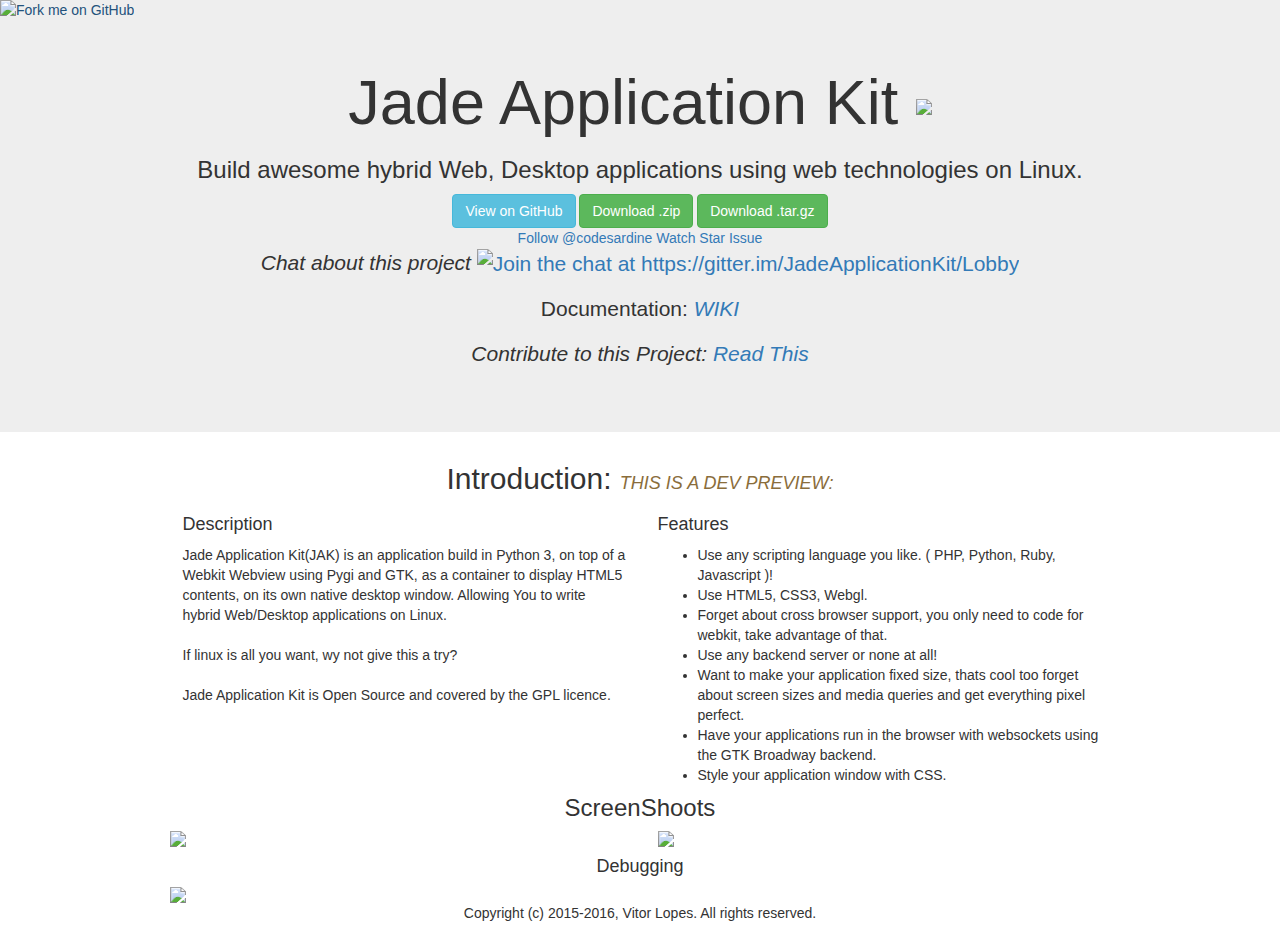
==== index.html @ ba1bef3c "url change" ====
<!doctype html>
<html class="no-js" lang="">

<head>
    <meta charset="utf-8">
    <meta http-equiv="x-ua-compatible" content="ie=edge">
    <!-- Seo -->
    <title>Jade Application Kit - Build desktop applications using web technologies on Linux.</title>
    <meta property="og:title" content="Jade Application Kit - Build desktop applications using web technologies on Linux." />
    <meta name="description" content="Create desktop applications with Python, JavaScript, HTML, and CSS." />
    <meta property="og:description" content="Create desktop applications with Python, JavaScript, HTML, and CSS.." />
    <link rel="canonical" href="http://codesardine.github.io/Jade-Application-Kit/" />
    <meta property="og:url" content="http://codesardine.github.io/Jade-Application-Kit/" />
    <meta property="og:site_name" content="Jade Application Kit" />
    <meta property=”og:type” content="website" />
    <meta property="og:image" content="https://codesardine.github.io/Jade-Application-Kit/img/3.png">
    <meta property=”og:author” content="Vitor Lopes" />
   <!-- <link rel=”author” href=”https://plus.google.com/[YOUR PERSONAL G+ PROFILE HERE]”/> -->
    <!-- Seo -->
    <meta name="viewport" content="width=device-width, initial-scale=1">
    <link href="https://fonts.googleapis.com/css?family=Suez+One|Indie+Flower|Quattrocento|Quattrocento+Sans" rel="stylesheet">

    <link rel="apple-touch-icon" href="apple-touch-icon.png">
    <!-- Place favicon.ico in the root directory -->


    <script src="js/vendor/modernizr-2.8.3.min.js"></script>
</head>

<body>
    <!--[if lt IE 8]>
            <p class="browserupgrade">You are using an <strong>outdated</strong> browser. Please <a href="http://browsehappy.com/">upgrade your browser</a> to improve your experience.</p>
        <![endif]-->

    <!-- Add your site or application content here -->
    <a href="https://github.com/codesardine/Jade-Application-Kit/fork"><img style="position: absolute; top: 0; left: 0; border: 0;" src="https://camo.githubusercontent.com/82b228a3648bf44fc1163ef44c62fcc60081495e/68747470733a2f2f73332e616d617a6f6e6177732e636f6d2f6769746875622f726962626f6e732f666f726b6d655f6c6566745f7265645f6161303030302e706e67" alt="Fork me on GitHub" data-canonical-src="https://s3.amazonaws.com/github/ribbons/forkme_left_red_aa0000.png"></a>
    <header class="jumbotron">
        <h1 class="text-center">Jade Application Kit  <a href="https://www.codacy.com/app/vmnlop/Jade-Application-Kit?utm_source=github.com&amp;utm_medium=referral&amp;utm_content=codesardine/Jade-Application-Kit&amp;utm_campaign=Badge_Grade"><img src="https://api.codacy.com/project/badge/Grade/c79991176d484d50960a36007749b6a6"></a></h1>
        <h3 class="text-center">Build awesome hybrid Web, Desktop applications using web technologies on Linux.</h3>
        <div class="text-center bottom-margin"><a class="btn btn-info" role="button" href="https://github.com/codesardine/Jade-Application-Kit" class="btn">View on GitHub</a>
            <a class="btn btn-success" role="button" href="https://github.com/codesardine/Jade-Application-Kit/zipball/master" class="btn">Download .zip</a>
            <a class="btn btn-success" role="button" href="https://github.com/codesardine/Jade-Application-Kit/tarball/master" class="btn">Download .tar.gz</a></div>
        <div class="text-center bottom-margin">
            <a class="github-button" href="https://github.com/codesardine" data-style="mega" data-count-href="/codesardine/followers" data-count-api="/users/codesardine#followers" data-count-aria-label="# followers on GitHub" aria-label="Follow @codesardine on GitHub">Follow @codesardine</a>
            <a class="github-button" href="https://github.com/codesardine/Jade-Application-Kit" data-icon="octicon-eye" data-style="mega" data-count-href="/codesardine/Jade-Application-Kit/watchers" data-count-api="/repos/codesardine/Jade-Application-Kit#subscribers_count" data-count-aria-label="# watchers on GitHub" aria-label="Watch codesardine/Jade-Application-Kit on GitHub">Watch</a>
            <a class="github-button" href="https://github.com/codesardine/Jade-Application-Kit" data-icon="octicon-star" data-style="mega" data-count-href="/codesardine/Jade-Application-Kit/stargazers" data-count-api="/repos/codesardine/Jade-Application-Kit#stargazers_count" data-count-aria-label="# stargazers on GitHub" aria-label="Star codesardine/Jade-Application-Kit on GitHub">Star</a>
            <!-- Place this tag where you want the button to render. -->
            <a class="github-button" href="https://github.com/codesardine/Jade-Application-Kit/issues" data-icon="octicon-issue-opened" data-style="mega" data-count-api="/repos/codesardine/Jade-Application-Kit#open_issues_count" data-count-aria-label="# issues on GitHub" aria-label="Issue codesardine/Jade-Application-Kit on GitHub">Issue</a></div>
        <p class="text-center indie"><em>Chat about this project</em>
            <a href="https://gitter.im/Jade-Application-Kit/Lobby?utm_source=badge&utm_medium=badge&utm_campaign=pr-badge&utm_content=badge"><img src="https://badges.gitter.im/JadeApplicationKit/Lobby.svg" alt="Join the chat at https://gitter.im/JadeApplicationKit/Lobby"></a>
        </p>
        <p class="text-center indie">Documentation: <em class="text-info">
  <a href="https://github.com/codesardine/Jade-Application-Kit/wiki">WIKI</a></em></p>
        <p class="text-center indie"><em>Contribute to this Project: <a href="https://github.com/codesardine/Jade-Application-Kit/blob/master/contributing.md">Read This</a></em></p>
    </header>
    <h2 class="text-center">Introduction: 
        <em class="text-warning quat" style="font-size: 18px;">THIS IS A DEV PREVIEW:
        </em>
    </h2>

    <div class="container">
        <div class="row">
            <div class="col-xs-12 col-sm-offset-1 mb20">
                <div class="col-xs-12 col-sm-5">
                    <h4>Description</h4>
                    <p class="pink-border-left">Jade Application Kit(JAK) is an application build in Python 3, on top of a Webkit Webview using Pygi and GTK, as a container to display HTML5 contents, on its own native desktop window. Allowing You to write hybrid Web/Desktop applications on Linux.
                        <br>
                        <br> If linux is all you want, wy not give this a try?
                        <br>
                        <br> Jade Application Kit is Open Source and covered by the GPL licence.</p>
                </div>
                <div class="col-xs-12 col-sm-5">
                    <h4>Features</h4>
                    <ul class="pink-border-left">
                        <li>Use any scripting language you like. ( PHP, Python, Ruby, Javascript )!</li>
                         <li>Use HTML5, CSS3, Webgl.</li>
                         <li>Forget about cross browser support, you only need to code for webkit, take advantage of that.</li>
                         <li>Use any backend server or none at all!</li>
                         <li>Want to make your application fixed size, thats cool too forget about screen sizes and media queries and get everything pixel perfect.</li>
                         <li>Have your applications run in the browser with websockets using the GTK Broadway backend.</li>
                         <li>Style your application window with CSS.</li>
                    </ul>
                </div>
            </div>
            <h3 class="text-center">ScreenShoots</h3>
            <div class="row">
                <div class="col-xs-12 col-sm-offset-1">
                    <img src="img/1.png" class="col-xs-12 col-sm-5">
                    <img src="img/2.png" class="col-xs-12 col-sm-5"></div>
            </div>
            <h4 class="text-center">Debugging</h4>
            <div class="row">
                <div class="col-xs-12 col-sm-offset-1">
                    <img src="img/3.png" class="col-xs-12 col-sm-10">
                </div>
            </div>
        </div>
    </div>
    <!-- Latest compiled and minified CSS -->
    <link rel="stylesheet" href="https://maxcdn.bootstrapcdn.com/bootstrap/3.3.7/css/bootstrap.min.css" integrity="sha384-BVYiiSIFeK1dGmJRAkycuHAHRg32OmUcww7on3RYdg4Va+PmSTsz/K68vbdEjh4u" crossorigin="anonymous">

    <!-- Optional theme -->
    <link rel="stylesheet" href="https://maxcdn.bootstrapcdn.com/bootstrap/3.3.7/css/bootstrap-theme.min.css" integrity="sha384-rHyoN1iRsVXV4nD0JutlnGaslCJuC7uwjduW9SVrLvRYooPp2bWYgmgJQIXwl/Sp" crossorigin="anonymous">

    <!-- Latest compiled and minified JavaScript -->

    <script src="https://code.jquery.com/jquery-1.12.0.min.js"></script>
    <script>
        window.jQuery || document.write('<script src="js/vendor/jquery-1.12.0.min.js"><\/script>')

    </script>
    <script src="js/plugins.js"></script>
    <script src="https://maxcdn.bootstrapcdn.com/bootstrap/3.3.7/js/bootstrap.min.js" integrity="sha384-Tc5IQib027qvyjSMfHjOMaLkfuWVxZxUPnCJA7l2mCWNIpG9mGCD8wGNIcPD7Txa" crossorigin="anonymous"></script>
    <link rel="stylesheet" href="css/styles.css">
    <!-- Google Analytics: change UA-XXXXX-X to be your site's ID.
        <script>
            (function(b,o,i,l,e,r){b.GoogleAnalyticsObject=l;b[l]||(b[l]=
            function(){(b[l].q=b[l].q||[]).push(arguments)});b[l].l=+new Date;
            e=o.createElement(i);r=o.getElementsByTagName(i)[0];
            e.src='https://www.google-analytics.com/analytics.js';
            r.parentNode.insertBefore(e,r)}(window,document,'script','ga'));
            ga('create','UA-XXXXX-X','auto');ga('send','pageview');
        </script>-->


    <p class="text-center pink-border-top">Copyright (c) 2015-2016, Vitor Lopes. All rights reserved.</p>
    <!-- Place this tag in your head or just before your close body tag. -->
    <script async defer src="https://buttons.github.io/buttons.js"></script>
</body>

</html>
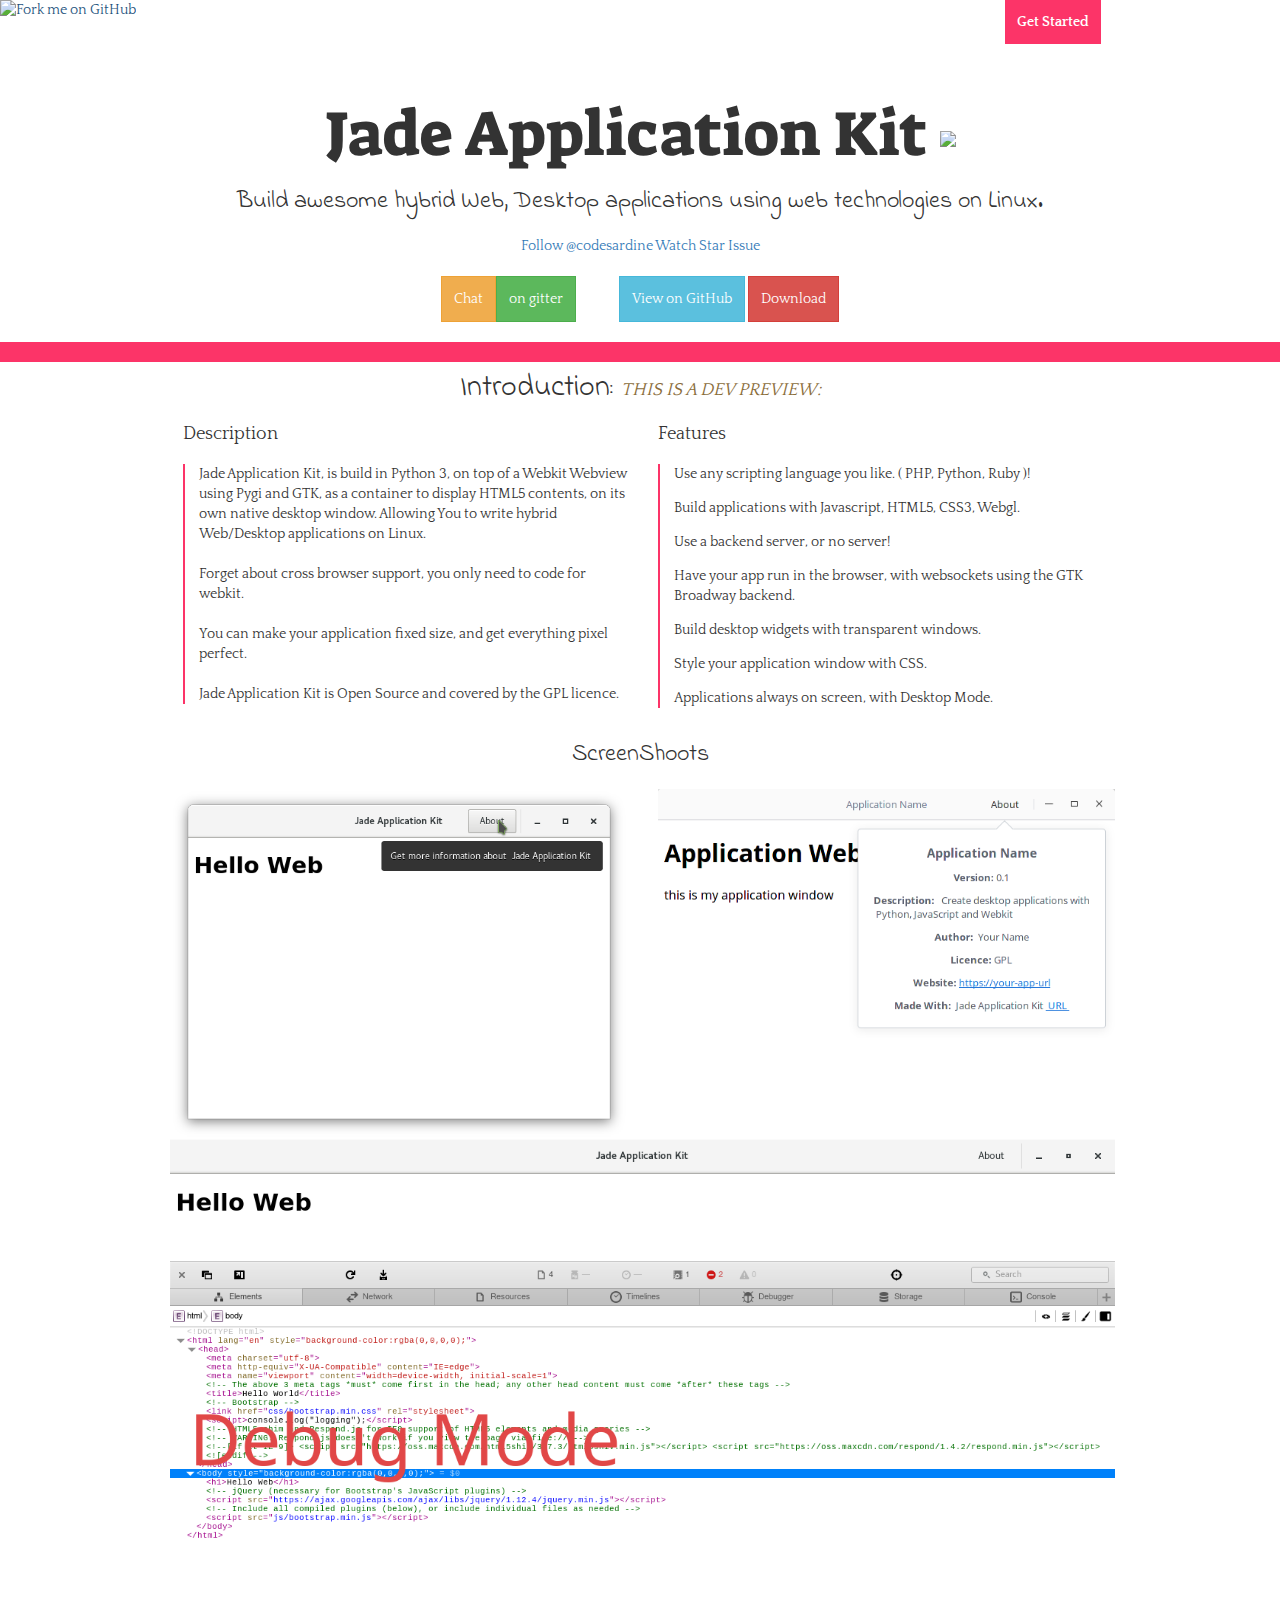
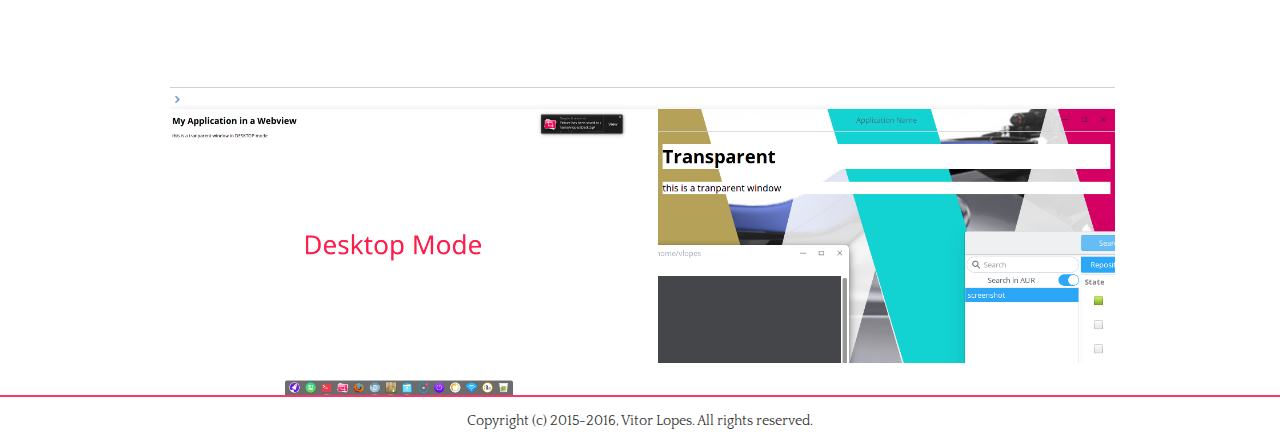
==== commit 4131e13a: "add more screenshots" ====
--- a/index.html
+++ b/index.html
@@ -35,23 +35,24 @@
     <!-- Add your site or application content here -->
     <a href="https://github.com/codesardine/Jade-Application-Kit/fork"><img style="position: absolute; top: 0; left: 0; border: 0;" src="https://camo.githubusercontent.com/82b228a3648bf44fc1163ef44c62fcc60081495e/68747470733a2f2f73332e616d617a6f6e6177732e636f6d2f6769746875622f726962626f6e732f666f726b6d655f6c6566745f7265645f6161303030302e706e67" alt="Fork me on GitHub" data-canonical-src="https://s3.amazonaws.com/github/ribbons/forkme_left_red_aa0000.png"></a>
     <header class="jumbotron">
-        <h1 class="text-center">Jade Application Kit  <a href="https://www.codacy.com/app/vmnlop/Jade-Application-Kit?utm_source=github.com&amp;utm_medium=referral&amp;utm_content=codesardine/Jade-Application-Kit&amp;utm_campaign=Badge_Grade"><img src="https://api.codacy.com/project/badge/Grade/c79991176d484d50960a36007749b6a6"></a></h1>
+        <nav><ul class="nav nav-pills"><li role="presentation"><a href="https://github.com/codesardine/Jade-Application-Kit/wiki/Quick-start">Get Started</a></li>
+        <!--<li role="presentation"><a href="https://github.com/codesardine/Jade-Application-Kit/blob/master/contributing.md">Contribute</a></li>-->
+        </ul></nav>
+        <h1 class="text-center">Jade Application Kit  <a href="https://www.codacy.com/app/codesardine/Jade-Application-Kit?utm_source=github.com&amp;utm_medium=referral&amp;utm_content=codesardine/Jade-Application-Kit&amp;utm_campaign=Badge_Grade"><img src="https://api.codacy.com/project/badge/Grade/c79991176d484d50960a36007749b6a6"></a></h1>
         <h3 class="text-center">Build awesome hybrid Web, Desktop applications using web technologies on Linux.</h3>
-        <div class="text-center bottom-margin"><a class="btn btn-info" role="button" href="https://github.com/codesardine/Jade-Application-Kit" class="btn">View on GitHub</a>
-            <a class="btn btn-success" role="button" href="https://github.com/codesardine/Jade-Application-Kit/zipball/master" class="btn">Download .zip</a>
-            <a class="btn btn-success" role="button" href="https://github.com/codesardine/Jade-Application-Kit/tarball/master" class="btn">Download .tar.gz</a></div>
         <div class="text-center bottom-margin">
             <a class="github-button" href="https://github.com/codesardine" data-style="mega" data-count-href="/codesardine/followers" data-count-api="/users/codesardine#followers" data-count-aria-label="# followers on GitHub" aria-label="Follow @codesardine on GitHub">Follow @codesardine</a>
             <a class="github-button" href="https://github.com/codesardine/Jade-Application-Kit" data-icon="octicon-eye" data-style="mega" data-count-href="/codesardine/Jade-Application-Kit/watchers" data-count-api="/repos/codesardine/Jade-Application-Kit#subscribers_count" data-count-aria-label="# watchers on GitHub" aria-label="Watch codesardine/Jade-Application-Kit on GitHub">Watch</a>
             <a class="github-button" href="https://github.com/codesardine/Jade-Application-Kit" data-icon="octicon-star" data-style="mega" data-count-href="/codesardine/Jade-Application-Kit/stargazers" data-count-api="/repos/codesardine/Jade-Application-Kit#stargazers_count" data-count-aria-label="# stargazers on GitHub" aria-label="Star codesardine/Jade-Application-Kit on GitHub">Star</a>
             <!-- Place this tag where you want the button to render. -->
             <a class="github-button" href="https://github.com/codesardine/Jade-Application-Kit/issues" data-icon="octicon-issue-opened" data-style="mega" data-count-api="/repos/codesardine/Jade-Application-Kit#open_issues_count" data-count-aria-label="# issues on GitHub" aria-label="Issue codesardine/Jade-Application-Kit on GitHub">Issue</a></div>
-        <p class="text-center indie"><em>Chat about this project</em>
-            <a href="https://gitter.im/Jade-Application-Kit/Lobby?utm_source=badge&utm_medium=badge&utm_campaign=pr-badge&utm_content=badge"><img src="https://badges.gitter.im/JadeApplicationKit/Lobby.svg" alt="Join the chat at https://gitter.im/JadeApplicationKit/Lobby"></a>
-        </p>
-        <p class="text-center indie">Documentation: <em class="text-info">
-  <a href="https://github.com/codesardine/Jade-Application-Kit/wiki">WIKI</a></em></p>
-        <p class="text-center indie"><em>Contribute to this Project: <a href="https://github.com/codesardine/Jade-Application-Kit/blob/master/contributing.md">Read This</a></em></p>
+        <div class="text-center bottom-margin">
+           <a class="btn btn-warning" href="https://gitter.im/Jade-Application-Kit/Lobby">Chat</a>
+            <a class="btn btn-success chat" href="https://gitter.im/Jade-Application-Kit/Lobby">on gitter</a>
+            <a class="btn btn-info" role="button" href="https://github.com/codesardine/Jade-Application-Kit" class="btn">View on GitHub</a>
+            <a class="btn btn-danger bmt" role="button" href="https://github.com/codesardine/Jade-Application-Kit/zipball/master">Download</a>
+       
+        </div>
     </header>
     <h2 class="text-center">Introduction: 
         <em class="text-warning quat" style="font-size: 18px;">THIS IS A DEV PREVIEW:
@@ -60,42 +61,49 @@
 
     <div class="container">
         <div class="row">
-            <div class="col-xs-12 col-sm-offset-1 mb20">
+            <article class="col-xs-12 col-sm-offset-1 mb20">
                 <div class="col-xs-12 col-sm-5">
                     <h4>Description</h4>
-                    <p class="pink-border-left">Jade Application Kit(JAK) is an application build in Python 3, on top of a Webkit Webview using Pygi and GTK, as a container to display HTML5 contents, on its own native desktop window. Allowing You to write hybrid Web/Desktop applications on Linux.
+                    <p class="pink-border-left pink-border-top pink-border-bottom">Jade Application Kit, is build in Python 3, on top of a Webkit Webview using Pygi and GTK, as a container to display HTML5 contents, on its own native desktop window. Allowing You to write hybrid Web/Desktop applications on Linux.
                         <br>
-                        <br> If linux is all you want, wy not give this a try?
+                        <br> Forget about cross browser support, you only need to code for webkit.
+                        <br>
+                        <br> You can make your application fixed size, and get everything pixel perfect.
                         <br>
                         <br> Jade Application Kit is Open Source and covered by the GPL licence.</p>
                 </div>
                 <div class="col-xs-12 col-sm-5">
                     <h4>Features</h4>
-                    <ul class="pink-border-left">
-                        <li>Use any scripting language you like. ( PHP, Python, Ruby, Javascript )!</li>
-                         <li>Use HTML5, CSS3, Webgl.</li>
-                         <li>Forget about cross browser support, you only need to code for webkit, take advantage of that.</li>
-                         <li>Use any backend server or none at all!</li>
-                         <li>Want to make your application fixed size, thats cool too forget about screen sizes and media queries and get everything pixel perfect.</li>
-                         <li>Have your applications run in the browser with websockets using the GTK Broadway backend.</li>
+                    <ul class="pink-border-left pink-border-top pink-border-bottom">
+                        <li>Use any scripting language you like. ( PHP, Python, Ruby )!</li>
+                         <li>Build applications with Javascript, HTML5, CSS3, Webgl.</li>
+                         <li>Use a backend server, or no server!</li>
+                         <li>Have your app run in the browser, with websockets using the GTK Broadway backend.</li>
+                         <li>Build desktop widgets with transparent windows.</li>
                          <li>Style your application window with CSS.</li>
+                         <li>Applications always on screen, with Desktop Mode.</li>
                     </ul>
                 </div>
-            </div>
+            </article>
+            <div class="pics">
             <h3 class="text-center">ScreenShoots</h3>
             <div class="row">
                 <div class="col-xs-12 col-sm-offset-1">
-                    <img src="img/1.png" class="col-xs-12 col-sm-5">
-                    <img src="img/2.png" class="col-xs-12 col-sm-5"></div>
+                    <img alt="jade application kit about tooltip" src="img/tooltip.png" class="col-xs-12 col-sm-5">
+                    <img alt="jade application kit about menu" src="img/about.png" class="col-xs-12 col-sm-5"></div>
             </div>
-            <h4 class="text-center">Debugging</h4>
             <div class="row">
                 <div class="col-xs-12 col-sm-offset-1">
-                    <img src="img/3.png" class="col-xs-12 col-sm-10">
+                    <img alt="jade application kit debug window" src="img/debug.png" class="col-xs-10">
                 </div>
             </div>
+             <div class="row">
+                <div class="col-xs-12 col-sm-offset-1">
+                    <img alt="jade application kit desktop window" src="img/desktop.png" class="col-xs-12 col-sm-5">
+                    <img alt="jade application kit tranparent window" src="img/transparent.png" class="col-xs-12 col-sm-5"></div>
+            </div>
         </div>
-    </div>
+    </div></div>
     <!-- Latest compiled and minified CSS -->
     <link rel="stylesheet" href="https://maxcdn.bootstrapcdn.com/bootstrap/3.3.7/css/bootstrap.min.css" integrity="sha384-BVYiiSIFeK1dGmJRAkycuHAHRg32OmUcww7on3RYdg4Va+PmSTsz/K68vbdEjh4u" crossorigin="anonymous">
 
@@ -123,7 +131,7 @@
         </script>-->
 
 
-    <p class="text-center pink-border-top">Copyright (c) 2015-2016, Vitor Lopes. All rights reserved.</p>
+    <p class="text-center pink-border-footer">Copyright (c) 2015-2016, Vitor Lopes. All rights reserved.</p>
     <!-- Place this tag in your head or just before your close body tag. -->
     <script async defer src="https://buttons.github.io/buttons.js"></script>
 </body>
--- a/css/styles.css
+++ b/css/styles.css
@@ -0,0 +1,69 @@
+body, .quat{
+font-family: 'Quattrocento', serif !important;
+}
+h1 {
+font-family: "Suez One";margin-top: 80px;
+}
+h2, h3, .indie {
+  font-family: 'Indie Flower', cursive;
+}
+.jumbotron {
+ padding-top: 20px;
+ padding-bottom:0px !important;
+ margin-bottom:0px !important;
+ background-color:#fff;
+ border-bottom: 20px solid;
+ border-color:#fc3468;
+ padding-bottom:10px;
+}
+h3, h4, .bottom-margin {
+ margin-bottom:20px;
+}
+.jumbotron p {
+ margin-bottom:6px;
+}
+h2 {
+margin-top: 10px;
+}
+@media (min-width: 1200px) {
+nav {margin-right: 14%;}
+}
+@media (max-width: 767px) {
+.pink-border-top {
+padding-top:8px;
+border-top: 2px solid;
+border-color:#fc3468;
+}
+    .pink-border-bottom {
+padding-bottom:14px;
+border-bottom: 2px solid;
+border-color:#fc3468;
+    }}
+@media (min-width: 768px) {
+    .pink-border-left {
+    padding-left:14px;
+    border-left: 2px solid;
+    border-color:#fc3468;
+    }
+}
+.mb20 {
+  margin-bottom: 20px;
+}
+ul li {
+list-style:none;
+margin-bottom: 14px;
+}
+nav {float:right;padding-right: 0px;margin-top: -20px;margin-bottom:}
+nav a {background-color: #fc3468;color:#fff;font-weight: bold;border-radius: 0px !important;padding: 12px !important;}
+
+.pink-border-footer {
+padding-top:14px;
+border-top: 2px solid;
+border-color:#fc3468;
+}
+.btn {border-radius: 0px !important;padding: 12px;}
+.chat {margin-left: -3px;margin-right: 40px;}
+@media (max-width: 397px) {
+.bmt{margin-top: 10px !important;}
+}
+.pics img{}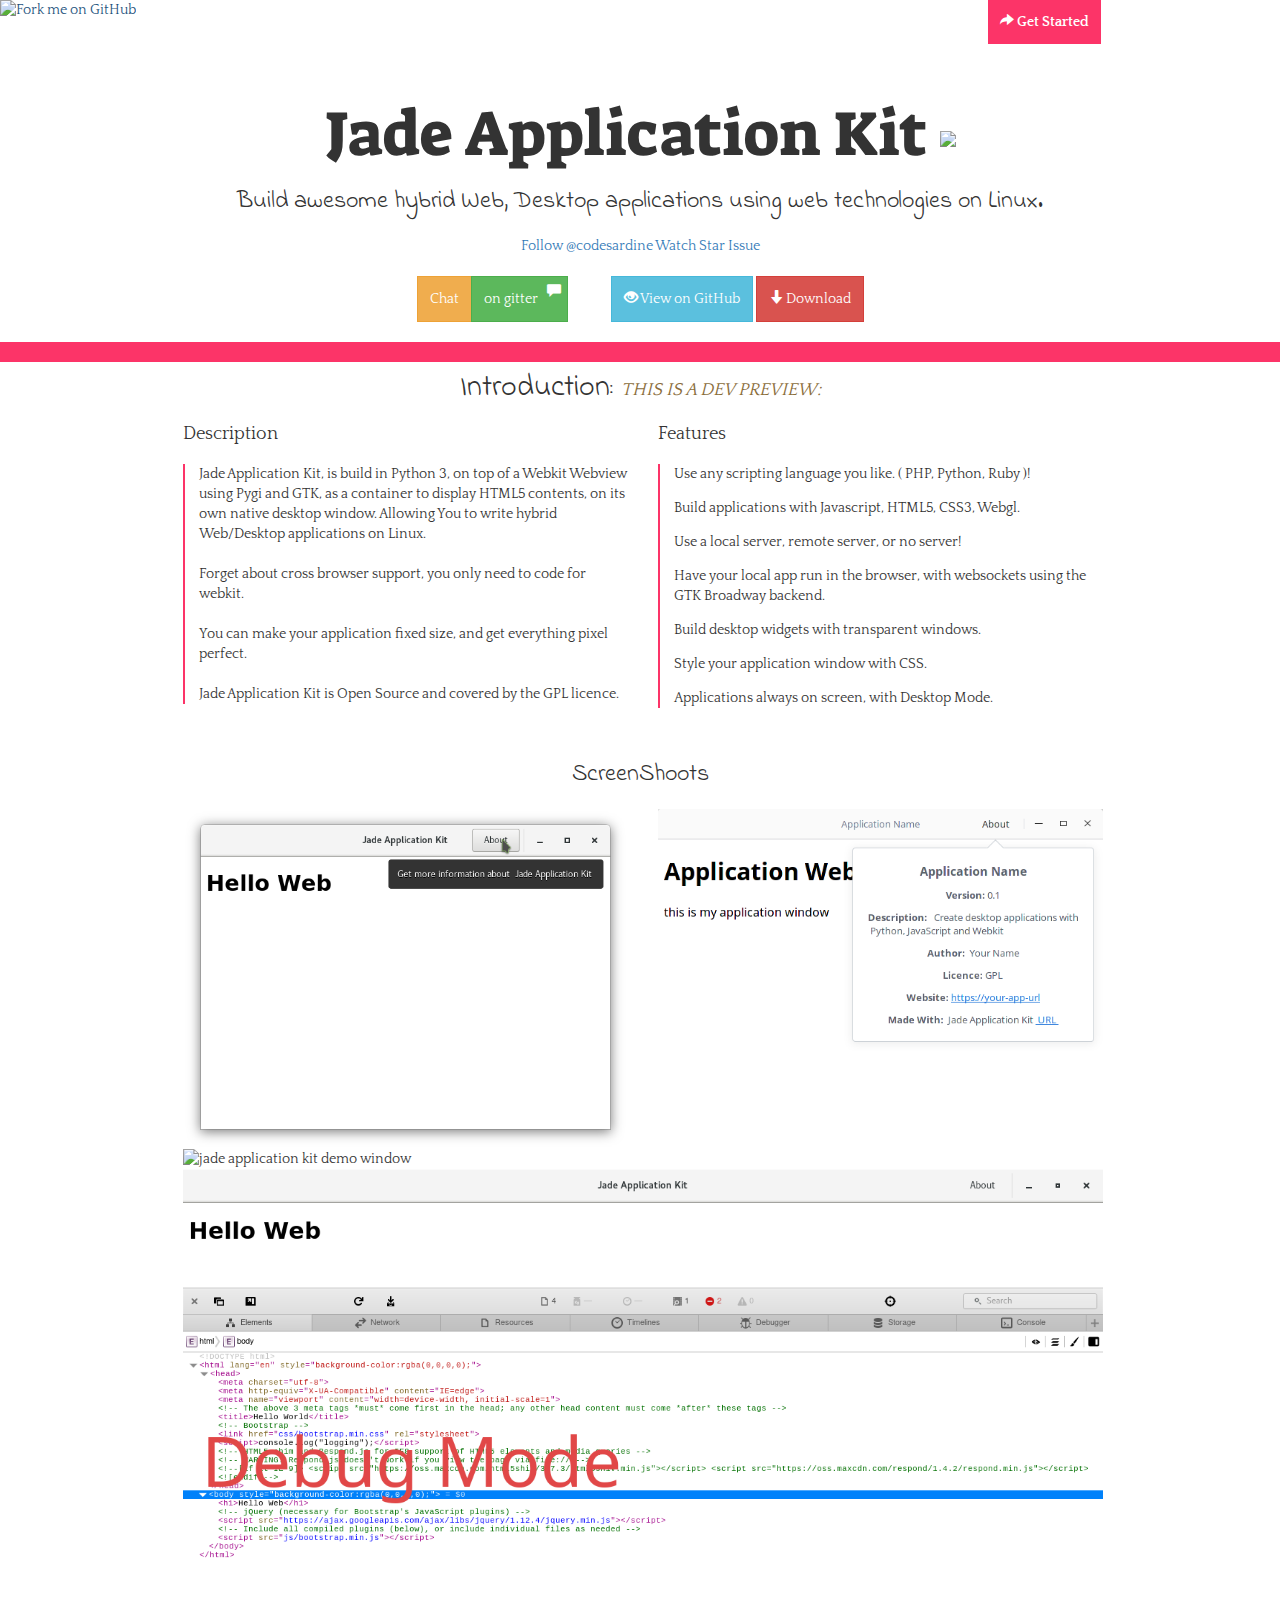
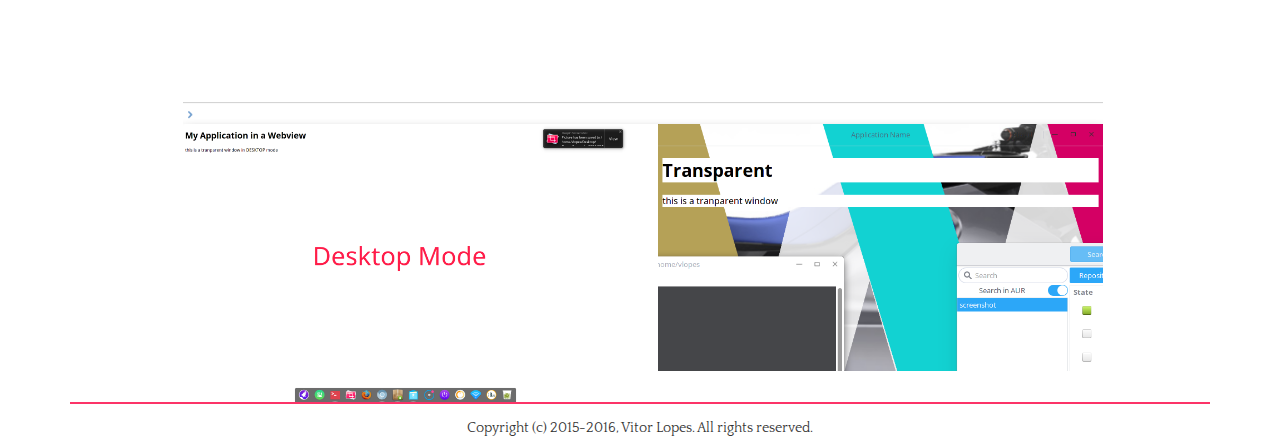
==== commit fbe92b8e: "add icons" ====
--- a/index.html
+++ b/index.html
@@ -35,7 +35,7 @@
     <!-- Add your site or application content here -->
     <a href="https://github.com/codesardine/Jade-Application-Kit/fork"><img style="position: absolute; top: 0; left: 0; border: 0;" src="https://camo.githubusercontent.com/82b228a3648bf44fc1163ef44c62fcc60081495e/68747470733a2f2f73332e616d617a6f6e6177732e636f6d2f6769746875622f726962626f6e732f666f726b6d655f6c6566745f7265645f6161303030302e706e67" alt="Fork me on GitHub" data-canonical-src="https://s3.amazonaws.com/github/ribbons/forkme_left_red_aa0000.png"></a>
     <header class="jumbotron">
-        <nav><ul class="nav nav-pills"><li role="presentation"><a href="https://github.com/codesardine/Jade-Application-Kit/wiki/Quick-start">Get Started</a></li>
+        <nav class=""><ul class="nav nav-pills"><li role="presentation"><a href="https://github.com/codesardine/Jade-Application-Kit/wiki/Quick-start"><span class="glyphicon glyphicon-share-alt" aria-hidden="true"></span> Get Started</a></li>
         <!--<li role="presentation"><a href="https://github.com/codesardine/Jade-Application-Kit/blob/master/contributing.md">Contribute</a></li>-->
         </ul></nav>
         <h1 class="text-center">Jade Application Kit  <a href="https://www.codacy.com/app/codesardine/Jade-Application-Kit?utm_source=github.com&amp;utm_medium=referral&amp;utm_content=codesardine/Jade-Application-Kit&amp;utm_campaign=Badge_Grade"><img src="https://api.codacy.com/project/badge/Grade/c79991176d484d50960a36007749b6a6"></a></h1>
@@ -48,9 +48,9 @@
             <a class="github-button" href="https://github.com/codesardine/Jade-Application-Kit/issues" data-icon="octicon-issue-opened" data-style="mega" data-count-api="/repos/codesardine/Jade-Application-Kit#open_issues_count" data-count-aria-label="# issues on GitHub" aria-label="Issue codesardine/Jade-Application-Kit on GitHub">Issue</a></div>
         <div class="text-center bottom-margin">
            <a class="btn btn-warning" href="https://gitter.im/Jade-Application-Kit/Lobby">Chat</a>
-            <a class="btn btn-success chat" href="https://gitter.im/Jade-Application-Kit/Lobby">on gitter</a>
-            <a class="btn btn-info" role="button" href="https://github.com/codesardine/Jade-Application-Kit" class="btn">View on GitHub</a>
-            <a class="btn btn-danger bmt" role="button" href="https://github.com/codesardine/Jade-Application-Kit/zipball/master">Download</a>
+            <a class="btn btn-success chat" href="https://gitter.im/Jade-Application-Kit/Lobby">on gitter <span class="glyphicon glyphicon-comment gitter-icon" aria-hidden="true"></span></a>
+            <a class="btn btn-info" role="button" href="https://github.com/codesardine/Jade-Application-Kit" class="btn"><span class="glyphicon glyphicon-eye-open" aria-hidden="true"></span> View on GitHub</a>
+            <a class="btn btn-danger bmt" role="button" href="https://github.com/codesardine/Jade-Application-Kit/zipball/master"><span class="glyphicon glyphicon-arrow-down" aria-hidden="true"></span> Download</a>
        
         </div>
     </header>
@@ -77,21 +77,26 @@
                     <ul class="pink-border-left pink-border-top pink-border-bottom">
                         <li>Use any scripting language you like. ( PHP, Python, Ruby )!</li>
                          <li>Build applications with Javascript, HTML5, CSS3, Webgl.</li>
-                         <li>Use a backend server, or no server!</li>
-                         <li>Have your app run in the browser, with websockets using the GTK Broadway backend.</li>
+                         <li>Use a local server, remote server, or no server!</li>
+                         <li>Have your local app run in the browser, with websockets using the GTK Broadway backend.</li>
                          <li>Build desktop widgets with transparent windows.</li>
                          <li>Style your application window with CSS.</li>
                          <li>Applications always on screen, with Desktop Mode.</li>
                     </ul>
-                </div>
-            </article>
-            <div class="pics">
+                </div></article></div>
+            
+          <div class="pics">
             <h3 class="text-center">ScreenShoots</h3>
             <div class="row">
                 <div class="col-xs-12 col-sm-offset-1">
                     <img alt="jade application kit about tooltip" src="img/tooltip.png" class="col-xs-12 col-sm-5">
                     <img alt="jade application kit about menu" src="img/about.png" class="col-xs-12 col-sm-5"></div>
             </div>
+                <div class="row">
+                <div class="col-xs-12 col-sm-offset-1">
+                    <img alt="jade application kit demo window" src="img/demo.png" class="col-xs-10">
+                </div>
+            </div>
             <div class="row">
                 <div class="col-xs-12 col-sm-offset-1">
                     <img alt="jade application kit debug window" src="img/debug.png" class="col-xs-10">
@@ -103,7 +108,74 @@
                     <img alt="jade application kit tranparent window" src="img/transparent.png" class="col-xs-12 col-sm-5"></div>
             </div>
         </div>
-    </div></div>
+        <!-- corrossel
+            <div id="carousel-example-generic" class="carousel slide" data-ride="carousel">
+  <!-- Indicators 
+  <ol class="carousel-indicators">
+    <li data-target="#carousel-example-generic" data-slide-to="0" class="active"></li>
+    <li data-target="#carousel-example-generic" data-slide-to="1"></li>
+    <li data-target="#carousel-example-generic" data-slide-to="2"></li>
+      <li data-target="#carousel-example-generic" data-slide-to="3"></li>
+      <li data-target="#carousel-example-generic" data-slide-to="4"></li>
+      <li data-target="#carousel-example-generic" data-slide-to="5"></li>
+  </ol>
+
+  <div class="container">
+  <div class="carousel-inner" role="listbox">
+    <div class="item active">
+      <img alt="jade application kit about tooltip" src="img/tooltip.png">
+      <div class="carousel-caption">
+       
+      </div>
+    </div>
+    <div class="item">
+      <img class="img-responsive" alt="jade application kit about menu" src="img/about.png">
+      <div class="carousel-caption">
+        
+      </div>
+    </div>
+    
+      <div class="item">
+       <img alt="jade application kit demo window" src="img/demo.png">
+      <div class="carousel-caption">
+        
+      </div>
+    </div>
+    
+      <div class="item">
+      <img alt="jade application kit debug window" src="img/debug.png">
+      <div class="carousel-caption">
+        
+      </div>
+    </div>
+    .<div class="item">
+        <img alt="jade application kit desktop window" src="img/desktop.png">
+      <div class="carousel-caption">
+        
+      </div>
+    </div>
+    <div class="item">
+       <img alt="jade application kit tranparent window" src="img/transparent.png">
+      <div class="carousel-caption">
+        
+      </div>
+    </div>
+    
+  </div>
+
+  <!-- Controls
+  <a class="left carousel-control" href="#carousel-example-generic" role="button" data-slide="prev">
+    <span class="glyphicon glyphicon-chevron-left" aria-hidden="true"></span>
+    <span class="sr-only">Previous</span>
+  </a>
+  <a class="right carousel-control" href="#carousel-example-generic" role="button" data-slide="next">
+    <span class="glyphicon glyphicon-chevron-right" aria-hidden="true"></span>
+    <span class="sr-only">Next</span>
+  </a>
+                </div></div></div></div> -->
+            
+            
+       
     <!-- Latest compiled and minified CSS -->
     <link rel="stylesheet" href="https://maxcdn.bootstrapcdn.com/bootstrap/3.3.7/css/bootstrap.min.css" integrity="sha384-BVYiiSIFeK1dGmJRAkycuHAHRg32OmUcww7on3RYdg4Va+PmSTsz/K68vbdEjh4u" crossorigin="anonymous">
 
@@ -131,7 +203,7 @@
         </script>-->
 
 
-    <p class="text-center pink-border-footer">Copyright (c) 2015-2016, Vitor Lopes. All rights reserved.</p>
+    <p class="text-center pink-border-footer sticky-bottom">Copyright (c) 2015-2016, Vitor Lopes. All rights reserved.</p>
     <!-- Place this tag in your head or just before your close body tag. -->
     <script async defer src="https://buttons.github.io/buttons.js"></script>
 </body>
--- a/css/styles.css
+++ b/css/styles.css
@@ -62,8 +62,10 @@
 border-color:#fc3468;
 }
 .btn {border-radius: 0px !important;padding: 12px;}
-.chat {margin-left: -3px;margin-right: 40px;}
+.chat {margin-left: -4px;margin-right: 40px;}
 @media (max-width: 397px) {
 .bmt{margin-top: 10px !important;}
 }
-.pics img{}+.gitter-icon {top:-6px;right: -6px;}
+.item img {width: ;}
+.item {height: ;}
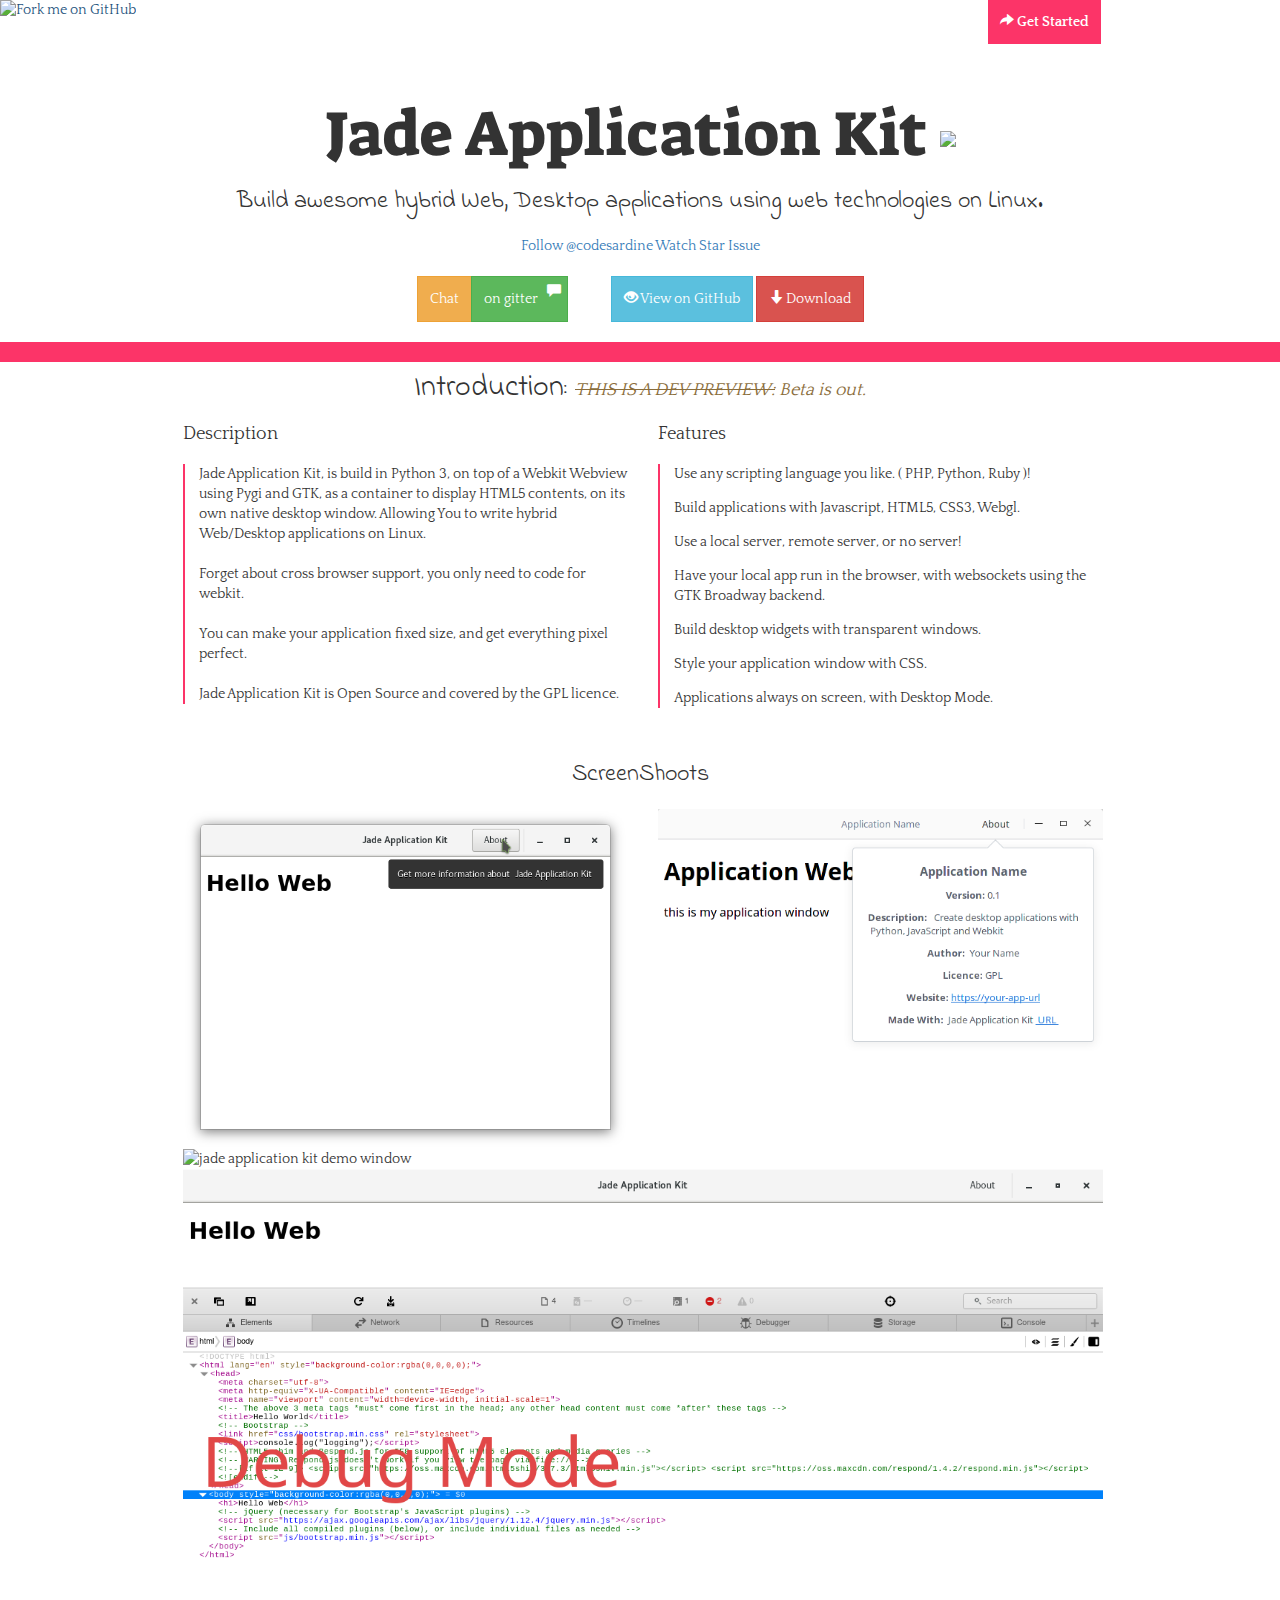
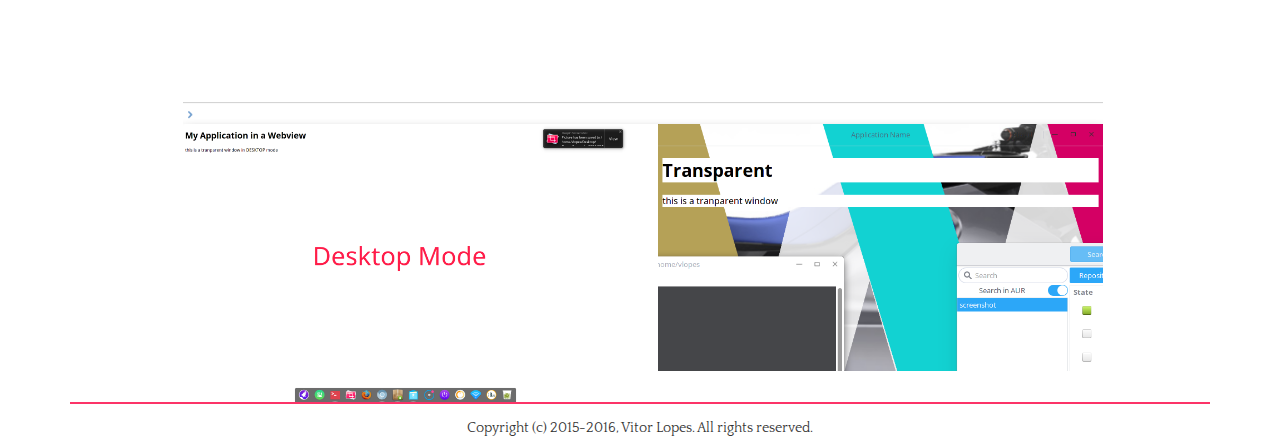
==== commit dc14efa1: "add beta" ====
--- a/index.html
+++ b/index.html
@@ -55,7 +55,7 @@
         </div>
     </header>
     <h2 class="text-center">Introduction: 
-        <em class="text-warning quat" style="font-size: 18px;">THIS IS A DEV PREVIEW:
+        <em class="text-warning quat" style="font-size: 18px;"><del>THIS IS A DEV PREVIEW:</del> Beta is out.
         </em>
     </h2>
 
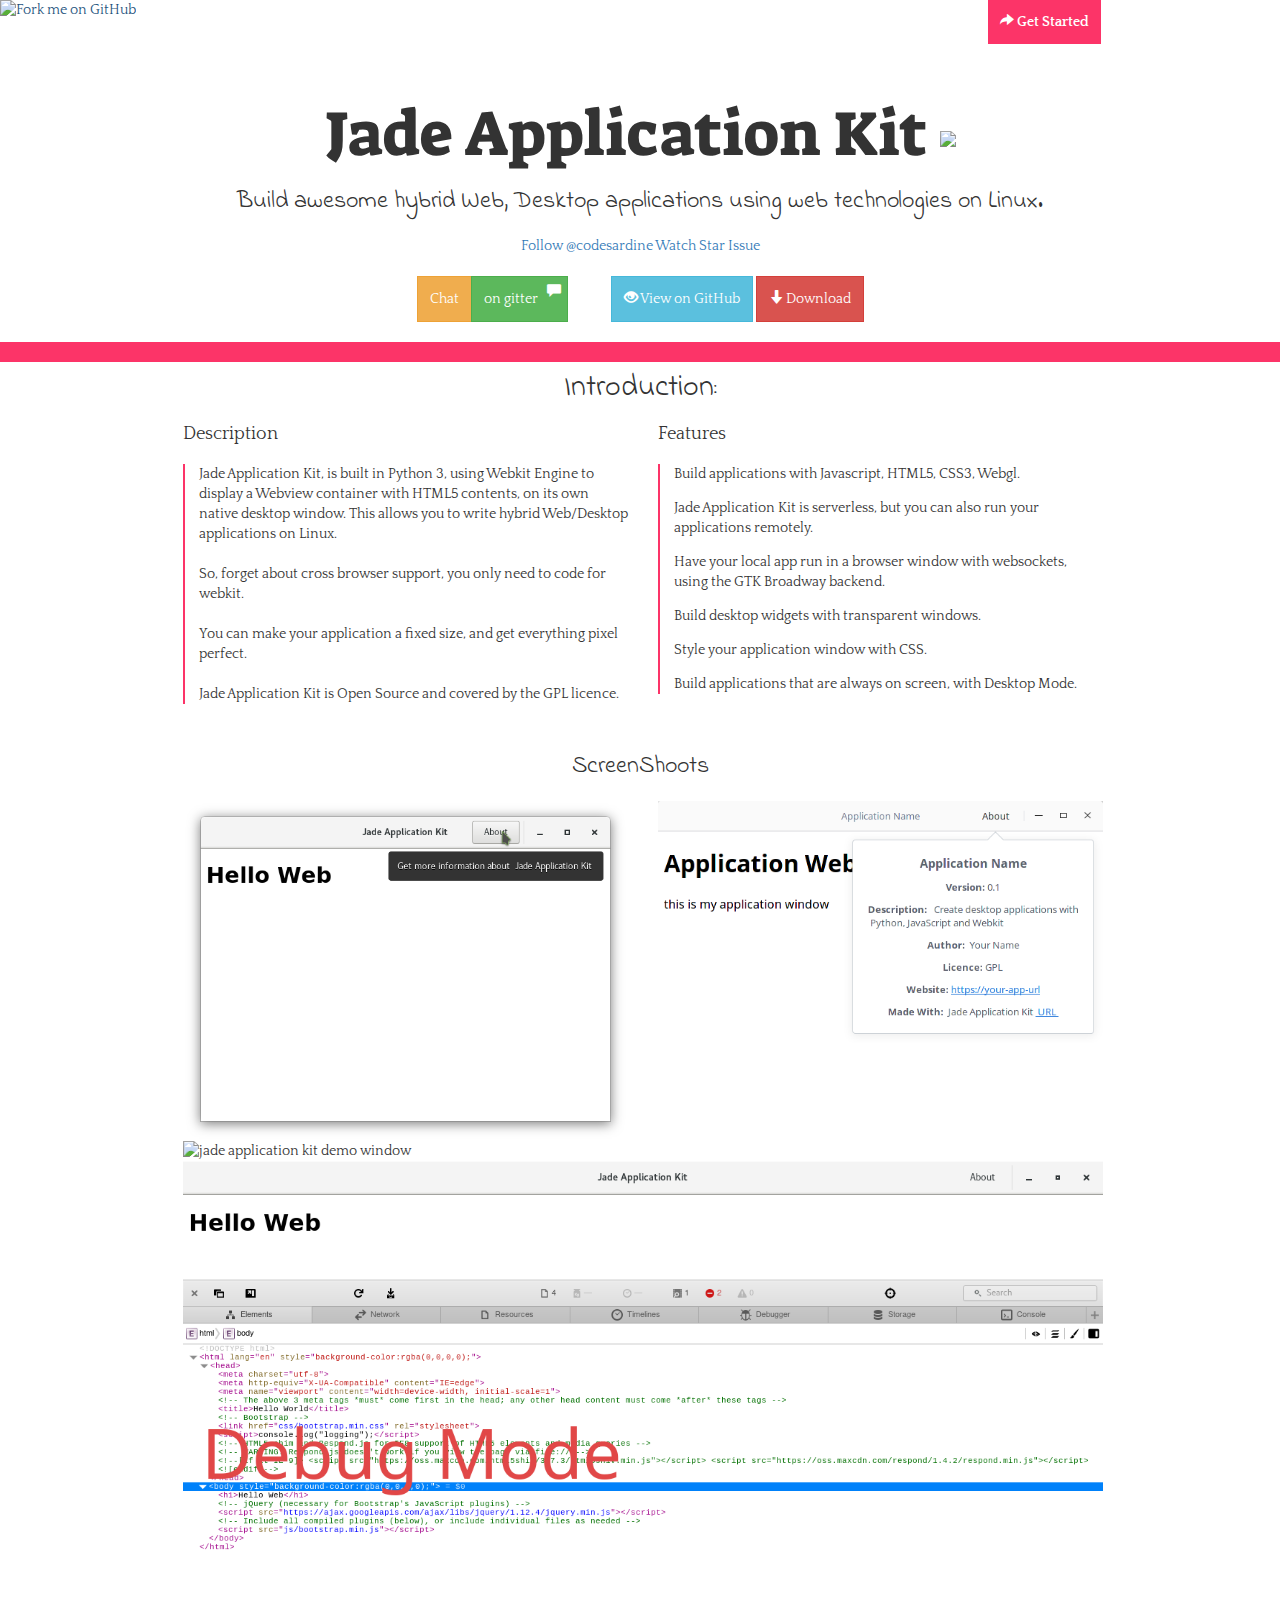
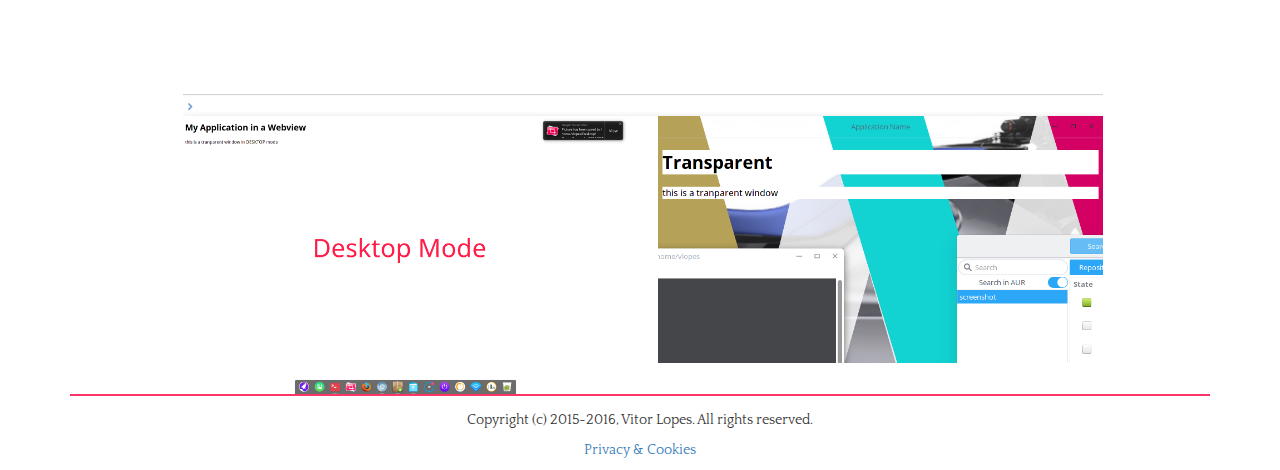
==== commit 24a4d727: "Update index.html" ====
--- a/index.html
+++ b/index.html
@@ -15,15 +15,12 @@
     <meta property=”og:type” content="website" />
     <meta property="og:image" content="https://codesardine.github.io/Jade-Application-Kit/img/3.png">
     <meta property=”og:author” content="Vitor Lopes" />
-   <!-- <link rel=”author” href=”https://plus.google.com/[YOUR PERSONAL G+ PROFILE HERE]”/> -->
+    <!-- <link rel=”author” href=”https://plus.google.com/[YOUR PERSONAL G+ PROFILE HERE]”/> -->
     <!-- Seo -->
     <meta name="viewport" content="width=device-width, initial-scale=1">
     <link href="https://fonts.googleapis.com/css?family=Suez+One|Indie+Flower|Quattrocento|Quattrocento+Sans" rel="stylesheet">
-
     <link rel="apple-touch-icon" href="apple-touch-icon.png">
     <!-- Place favicon.ico in the root directory -->
-
-
     <script src="js/vendor/modernizr-2.8.3.min.js"></script>
 </head>
 
@@ -31,81 +28,64 @@
     <!--[if lt IE 8]>
             <p class="browserupgrade">You are using an <strong>outdated</strong> browser. Please <a href="http://browsehappy.com/">upgrade your browser</a> to improve your experience.</p>
         <![endif]-->
-
     <!-- Add your site or application content here -->
     <a href="https://github.com/codesardine/Jade-Application-Kit/fork"><img style="position: absolute; top: 0; left: 0; border: 0;" src="https://camo.githubusercontent.com/82b228a3648bf44fc1163ef44c62fcc60081495e/68747470733a2f2f73332e616d617a6f6e6177732e636f6d2f6769746875622f726962626f6e732f666f726b6d655f6c6566745f7265645f6161303030302e706e67" alt="Fork me on GitHub" data-canonical-src="https://s3.amazonaws.com/github/ribbons/forkme_left_red_aa0000.png"></a>
     <header class="jumbotron">
-        <nav class=""><ul class="nav nav-pills"><li role="presentation"><a href="https://github.com/codesardine/Jade-Application-Kit/wiki/Quick-start"><span class="glyphicon glyphicon-share-alt" aria-hidden="true"></span> Get Started</a></li>
-        <!--<li role="presentation"><a href="https://github.com/codesardine/Jade-Application-Kit/blob/master/contributing.md">Contribute</a></li>-->
-        </ul></nav>
+        <nav class="">
+            <ul class="nav nav-pills">
+                <li role="presentation"><a href="https://github.com/codesardine/Jade-Application-Kit/wiki/Quick-start"><span class="glyphicon glyphicon-share-alt" aria-hidden="true"></span> Get Started</a></li>
+                <!--<li role="presentation"><a href="https://github.com/codesardine/Jade-Application-Kit/blob/master/contributing.md">Contribute</a></li>-->
+            </ul>
+        </nav>
         <h1 class="text-center">Jade Application Kit  <a href="https://www.codacy.com/app/codesardine/Jade-Application-Kit?utm_source=github.com&amp;utm_medium=referral&amp;utm_content=codesardine/Jade-Application-Kit&amp;utm_campaign=Badge_Grade"><img src="https://api.codacy.com/project/badge/Grade/c79991176d484d50960a36007749b6a6"></a></h1>
         <h3 class="text-center">Build awesome hybrid Web, Desktop applications using web technologies on Linux.</h3>
-        <div class="text-center bottom-margin">
-            <a class="github-button" href="https://github.com/codesardine" data-style="mega" data-count-href="/codesardine/followers" data-count-api="/users/codesardine#followers" data-count-aria-label="# followers on GitHub" aria-label="Follow @codesardine on GitHub">Follow @codesardine</a>
-            <a class="github-button" href="https://github.com/codesardine/Jade-Application-Kit" data-icon="octicon-eye" data-style="mega" data-count-href="/codesardine/Jade-Application-Kit/watchers" data-count-api="/repos/codesardine/Jade-Application-Kit#subscribers_count" data-count-aria-label="# watchers on GitHub" aria-label="Watch codesardine/Jade-Application-Kit on GitHub">Watch</a>
-            <a class="github-button" href="https://github.com/codesardine/Jade-Application-Kit" data-icon="octicon-star" data-style="mega" data-count-href="/codesardine/Jade-Application-Kit/stargazers" data-count-api="/repos/codesardine/Jade-Application-Kit#stargazers_count" data-count-aria-label="# stargazers on GitHub" aria-label="Star codesardine/Jade-Application-Kit on GitHub">Star</a>
-            <!-- Place this tag where you want the button to render. -->
-            <a class="github-button" href="https://github.com/codesardine/Jade-Application-Kit/issues" data-icon="octicon-issue-opened" data-style="mega" data-count-api="/repos/codesardine/Jade-Application-Kit#open_issues_count" data-count-aria-label="# issues on GitHub" aria-label="Issue codesardine/Jade-Application-Kit on GitHub">Issue</a></div>
-        <div class="text-center bottom-margin">
-           <a class="btn btn-warning" href="https://gitter.im/Jade-Application-Kit/Lobby">Chat</a>
-            <a class="btn btn-success chat" href="https://gitter.im/Jade-Application-Kit/Lobby">on gitter <span class="glyphicon glyphicon-comment gitter-icon" aria-hidden="true"></span></a>
-            <a class="btn btn-info" role="button" href="https://github.com/codesardine/Jade-Application-Kit" class="btn"><span class="glyphicon glyphicon-eye-open" aria-hidden="true"></span> View on GitHub</a>
-            <a class="btn btn-danger bmt" role="button" href="https://github.com/codesardine/Jade-Application-Kit/zipball/master"><span class="glyphicon glyphicon-arrow-down" aria-hidden="true"></span> Download</a>
-       
-        </div>
+        <div class="text-center bottom-margin"> <a class="github-button" href="https://github.com/codesardine" data-style="mega" data-count-href="/codesardine/followers" data-count-api="/users/codesardine#followers" data-count-aria-label="# followers on GitHub" aria-label="Follow @codesardine on GitHub">Follow @codesardine</a> <a class="github-button" href="https://github.com/codesardine/Jade-Application-Kit" data-icon="octicon-eye" data-style="mega" data-count-href="/codesardine/Jade-Application-Kit/watchers" data-count-api="/repos/codesardine/Jade-Application-Kit#subscribers_count" data-count-aria-label="# watchers on GitHub" aria-label="Watch codesardine/Jade-Application-Kit on GitHub">Watch</a> <a class="github-button" href="https://github.com/codesardine/Jade-Application-Kit" data-icon="octicon-star" data-style="mega" data-count-href="/codesardine/Jade-Application-Kit/stargazers" data-count-api="/repos/codesardine/Jade-Application-Kit#stargazers_count" data-count-aria-label="# stargazers on GitHub" aria-label="Star codesardine/Jade-Application-Kit on GitHub">Star</a>
+            <!-- Place this tag where you want the button to render. --><a class="github-button" href="https://github.com/codesardine/Jade-Application-Kit/issues" data-icon="octicon-issue-opened" data-style="mega" data-count-api="/repos/codesardine/Jade-Application-Kit#open_issues_count" data-count-aria-label="# issues on GitHub" aria-label="Issue codesardine/Jade-Application-Kit on GitHub">Issue</a></div>
+        <div class="text-center bottom-margin"> <a class="btn btn-warning" href="https://gitter.im/Jade-Application-Kit/Lobby">Chat</a> <a class="btn btn-success chat" href="https://gitter.im/Jade-Application-Kit/Lobby">on gitter <span class="glyphicon glyphicon-comment gitter-icon" aria-hidden="true"></span></a> <a class="btn btn-info" role="button" href="https://github.com/codesardine/Jade-Application-Kit" class="btn"><span class="glyphicon glyphicon-eye-open" aria-hidden="true"></span> View on GitHub</a> <a class="btn btn-danger bmt" role="button" href="https://github.com/codesardine/Jade-Application-Kit/zipball/master"><span class="glyphicon glyphicon-arrow-down" aria-hidden="true"></span> Download</a> </div>
     </header>
     <h2 class="text-center">Introduction: 
-        <em class="text-warning quat" style="font-size: 18px;"><del>THIS IS A DEV PREVIEW:</del> Beta is out.
-        </em>
+
     </h2>
-
     <div class="container">
         <div class="row">
             <article class="col-xs-12 col-sm-offset-1 mb20">
                 <div class="col-xs-12 col-sm-5">
                     <h4>Description</h4>
-                    <p class="pink-border-left pink-border-top pink-border-bottom">Jade Application Kit, is build in Python 3, on top of a Webkit Webview using Pygi and GTK, as a container to display HTML5 contents, on its own native desktop window. Allowing You to write hybrid Web/Desktop applications on Linux.
+                    <p class="pink-border-left pink-border-top pink-border-bottom">Jade Application Kit, is built in Python 3, using Webkit Engine to display a Webview container with HTML5 contents, on its own native desktop window. This allows you to write hybrid Web/Desktop applications on Linux.
                         <br>
-                        <br> Forget about cross browser support, you only need to code for webkit.
+                        <br> So, forget about cross browser support, you only need to code for webkit.
                         <br>
-                        <br> You can make your application fixed size, and get everything pixel perfect.
+                        <br> You can make your application a fixed size, and get everything pixel perfect.
                         <br>
                         <br> Jade Application Kit is Open Source and covered by the GPL licence.</p>
                 </div>
                 <div class="col-xs-12 col-sm-5">
                     <h4>Features</h4>
                     <ul class="pink-border-left pink-border-top pink-border-bottom">
-                        <li>Use any scripting language you like. ( PHP, Python, Ruby )!</li>
-                         <li>Build applications with Javascript, HTML5, CSS3, Webgl.</li>
-                         <li>Use a local server, remote server, or no server!</li>
-                         <li>Have your local app run in the browser, with websockets using the GTK Broadway backend.</li>
-                         <li>Build desktop widgets with transparent windows.</li>
-                         <li>Style your application window with CSS.</li>
-                         <li>Applications always on screen, with Desktop Mode.</li>
+                    
+                        <li>Build applications with Javascript, HTML5, CSS3, Webgl.</li>
+                        <li>Jade Application Kit is serverless, but you can also run your applications remotely.</li>
+                        <li>Have your local app run in a browser window with websockets, using the GTK Broadway backend.</li>
+                        <li>Build desktop widgets with transparent windows.</li>
+                        <li>Style your application window with CSS.</li>
+                        <li>Build applications that are always on screen, with Desktop Mode.</li>
                     </ul>
-                </div></article></div>
-            
-          <div class="pics">
+                </div>
+            </article>
+        </div>
+        <div class="pics">
             <h3 class="text-center">ScreenShoots</h3>
             <div class="row">
-                <div class="col-xs-12 col-sm-offset-1">
-                    <img alt="jade application kit about tooltip" src="img/tooltip.png" class="col-xs-12 col-sm-5">
-                    <img alt="jade application kit about menu" src="img/about.png" class="col-xs-12 col-sm-5"></div>
-            </div>
-                <div class="row">
-                <div class="col-xs-12 col-sm-offset-1">
-                    <img alt="jade application kit demo window" src="img/demo.png" class="col-xs-10">
-                </div>
-            </div>
-            <div class="row">
-                <div class="col-xs-12 col-sm-offset-1">
-                    <img alt="jade application kit debug window" src="img/debug.png" class="col-xs-10">
-                </div>
-            </div>
-             <div class="row">
-                <div class="col-xs-12 col-sm-offset-1">
-                    <img alt="jade application kit desktop window" src="img/desktop.png" class="col-xs-12 col-sm-5">
-                    <img alt="jade application kit tranparent window" src="img/transparent.png" class="col-xs-12 col-sm-5"></div>
+                <div class="col-xs-12 col-sm-offset-1"> <img alt="jade application kit about tooltip" src="img/tooltip.png" class="col-xs-12 col-sm-5"> <img alt="jade application kit about menu" src="img/about.png" class="col-xs-12 col-sm-5"></div>
+            </div>
+            <div class="row">
+                <div class="col-xs-12 col-sm-offset-1"> <img alt="jade application kit demo window" src="img/demo.png" class="col-xs-10"> </div>
+            </div>
+            <div class="row">
+                <div class="col-xs-12 col-sm-offset-1"> <img alt="jade application kit debug window" src="img/debug.png" class="col-xs-10"> </div>
+            </div>
+            <div class="row">
+                <div class="col-xs-12 col-sm-offset-1"> <img alt="jade application kit desktop window" src="img/desktop.png" class="col-xs-12 col-sm-5"> <img alt="jade application kit tranparent window" src="img/transparent.png" class="col-xs-12 col-sm-5"></div>
             </div>
         </div>
         <!-- corrossel
@@ -173,39 +153,54 @@
     <span class="sr-only">Next</span>
   </a>
                 </div></div></div></div> -->
-            
-            
-       
-    <!-- Latest compiled and minified CSS -->
-    <link rel="stylesheet" href="https://maxcdn.bootstrapcdn.com/bootstrap/3.3.7/css/bootstrap.min.css" integrity="sha384-BVYiiSIFeK1dGmJRAkycuHAHRg32OmUcww7on3RYdg4Va+PmSTsz/K68vbdEjh4u" crossorigin="anonymous">
-
-    <!-- Optional theme -->
-    <link rel="stylesheet" href="https://maxcdn.bootstrapcdn.com/bootstrap/3.3.7/css/bootstrap-theme.min.css" integrity="sha384-rHyoN1iRsVXV4nD0JutlnGaslCJuC7uwjduW9SVrLvRYooPp2bWYgmgJQIXwl/Sp" crossorigin="anonymous">
-
-    <!-- Latest compiled and minified JavaScript -->
-
-    <script src="https://code.jquery.com/jquery-1.12.0.min.js"></script>
-    <script>
-        window.jQuery || document.write('<script src="js/vendor/jquery-1.12.0.min.js"><\/script>')
-
-    </script>
-    <script src="js/plugins.js"></script>
-    <script src="https://maxcdn.bootstrapcdn.com/bootstrap/3.3.7/js/bootstrap.min.js" integrity="sha384-Tc5IQib027qvyjSMfHjOMaLkfuWVxZxUPnCJA7l2mCWNIpG9mGCD8wGNIcPD7Txa" crossorigin="anonymous"></script>
-    <link rel="stylesheet" href="css/styles.css">
-    <!-- Google Analytics: change UA-XXXXX-X to be your site's ID.
+        <!-- Latest compiled and minified CSS -->
+        <link rel="stylesheet" href="https://maxcdn.bootstrapcdn.com/bootstrap/3.3.7/css/bootstrap.min.css" integrity="sha384-BVYiiSIFeK1dGmJRAkycuHAHRg32OmUcww7on3RYdg4Va+PmSTsz/K68vbdEjh4u" crossorigin="anonymous">
+        <!-- Optional theme -->
+        <link rel="stylesheet" href="https://maxcdn.bootstrapcdn.com/bootstrap/3.3.7/css/bootstrap-theme.min.css" integrity="sha384-rHyoN1iRsVXV4nD0JutlnGaslCJuC7uwjduW9SVrLvRYooPp2bWYgmgJQIXwl/Sp" crossorigin="anonymous">
+        <!-- Latest compiled and minified JavaScript -->
+        <script src="https://code.jquery.com/jquery-1.12.0.min.js"></script>
         <script>
-            (function(b,o,i,l,e,r){b.GoogleAnalyticsObject=l;b[l]||(b[l]=
-            function(){(b[l].q=b[l].q||[]).push(arguments)});b[l].l=+new Date;
-            e=o.createElement(i);r=o.getElementsByTagName(i)[0];
-            e.src='https://www.google-analytics.com/analytics.js';
-            r.parentNode.insertBefore(e,r)}(window,document,'script','ga'));
-            ga('create','UA-XXXXX-X','auto');ga('send','pageview');
-        </script>-->
-
-
-    <p class="text-center pink-border-footer sticky-bottom">Copyright (c) 2015-2016, Vitor Lopes. All rights reserved.</p>
-    <!-- Place this tag in your head or just before your close body tag. -->
-    <script async defer src="https://buttons.github.io/buttons.js"></script>
+            window.jQuery || document.write('<script src="js/vendor/jquery-1.12.0.min.js"><\/script>')
+        </script>
+        <script src="js/plugins.js"></script>
+        <script src="https://maxcdn.bootstrapcdn.com/bootstrap/3.3.7/js/bootstrap.min.js" integrity="sha384-Tc5IQib027qvyjSMfHjOMaLkfuWVxZxUPnCJA7l2mCWNIpG9mGCD8wGNIcPD7Txa" crossorigin="anonymous"></script>
+        <link rel="stylesheet" href="css/styles.css">
+        <p class="text-center pink-border-footer sticky-bottom">Copyright (c) 2015-2016, Vitor Lopes. All rights reserved.</p>
+        <!-- Cookies Modal -->
+        <p class="text-center"><a class="no-shadow" data-toggle="modal" data-target="#cookies">Privacy & Cookies</a> </p>
+        <div class="modal fade no-shadow" id="cookies" tabindex="-1" role="dialog" aria-labelledby="myModalLabel" data-backdrop="false">
+            <div class="modal-dialog" role="document">
+                <div class="modal-content">
+                    <div class="modal-header">
+                        <button type="button" class="close" data-dismiss="modal" aria-label="Close"><span aria-hidden="true">&times;</span></button>
+                        <h4 class="modal-title" id="myModalLabel">Privacy & Cookies</h4> </div>
+                    <div class="modal-body"> This website uses Google Analytics to help provide data about the way users use this website to improve your experience. Google Analytics cookies record visitors, city locations, browser type and site journey. Google Analytics cookies do not record personal information. Full description of Google’s use of cookies <a href="http://code.google.com/apis/analytics/docs/concepts/gaConceptsCookies.html">here</a>.</div>
+                </div>
+            </div>
+        </div>
+        <script>
+            $('#cookies').onclick.modal()
+        </script>
+        <!-- Cookies Modal -->
+        <!-- Google Analytics -->
+        <script>
+            (function (i, s, o, g, r, a, m) {
+                i['GoogleAnalyticsObject'] = r;
+                i[r] = i[r] || function () {
+                    (i[r].q = i[r].q || []).push(arguments)
+                }, i[r].l = 1 * new Date();
+                a = s.createElement(o)
+                    , m = s.getElementsByTagName(o)[0];
+                a.async = 1;
+                a.src = g;
+                m.parentNode.insertBefore(a, m)
+            })(window, document, 'script', 'https://www.google-analytics.com/analytics.js', 'ga');
+            ga('create', 'UA-6927836-9', 'auto');
+            ga('send', 'pageview');
+        </script>
+        <!-- Google Analytics -->
+        <!-- Place this tag in your head or just before your close body tag. -->
+        <script async defer src="https://buttons.github.io/buttons.js"></script>
 </body>
 
 </html>
